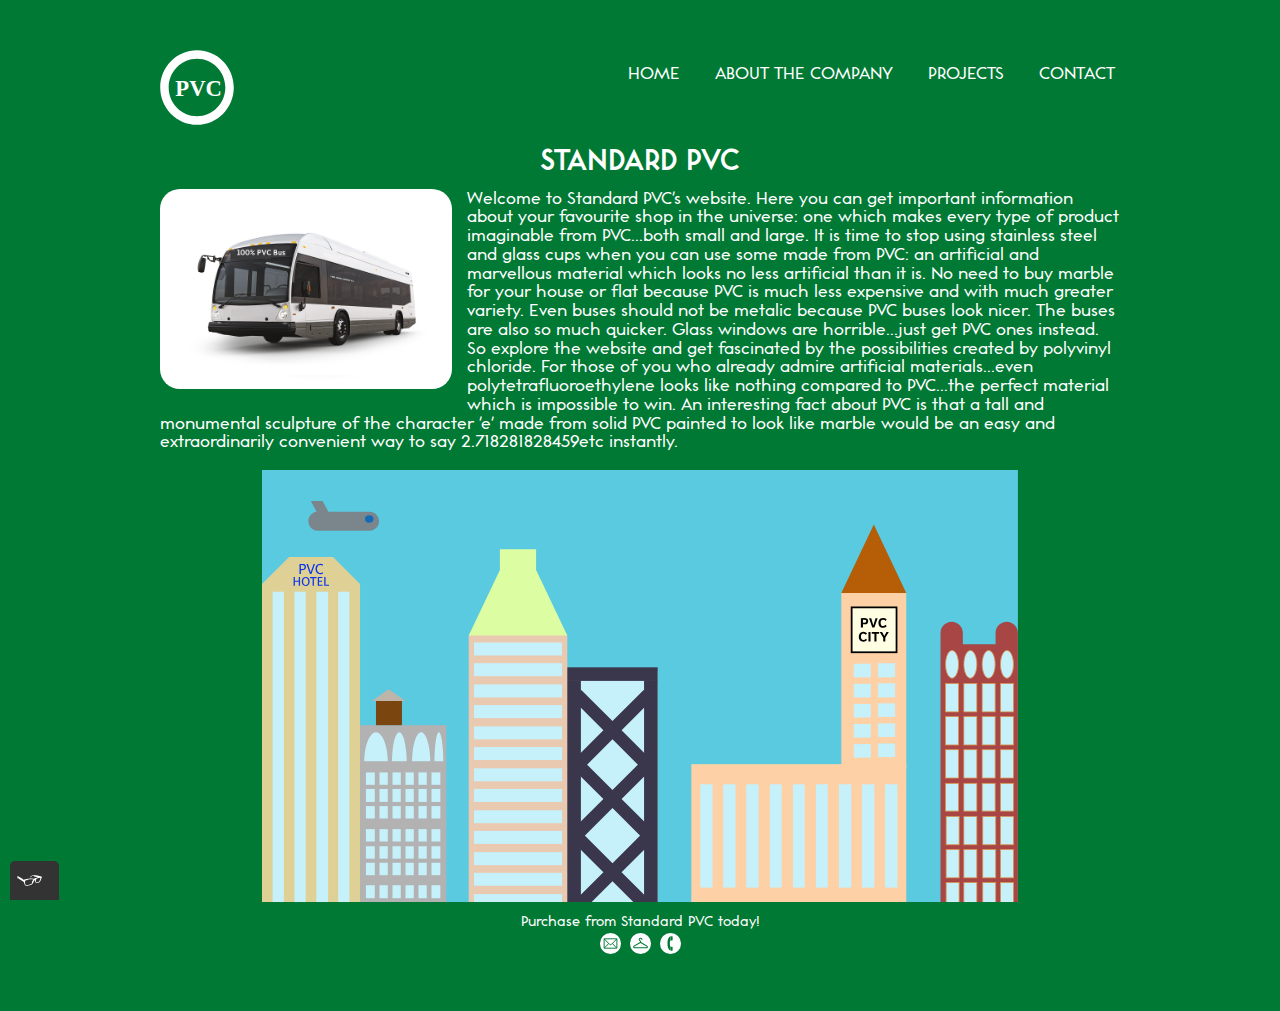
==== index.html @ 926f8b53 "Changed index page title" ====
<!DOCTYPE html>
<html lang='en-GB'>
    <head>
        <title>Standard PVC Main Page</title>
        <meta charset='UTF-8'>
        <meta name='viewport' content='width=device-width, initial-scale=1.0'>
        <link rel='shortcut icon' href='favicon.ico'>
        <link rel='stylesheet' href='css/NuNormalise.css'>
        <link href='https://fonts.googleapis.com/css2?family=Ubuntu' rel='stylesheet'> 
        <link rel='stylesheet' href='css/style.production.css'>
        <link rel='stylesheet' href='css/svgformat.css'>
    </head>
    <body>
        <!--Remember To Link Class Names To CSS In The Future-->
        <header class='pageheader'>
            <div class='headerpart1 pageheaderitem'>
                <!--Open Source SVG Placeholder Icon-->
                <a href='index.html'><img height='75' src='img/logofake.svg' alt='PVC Company Logo' class='pvclogo'></a>
            </div>
            <!--Key Site Links-->
            <nav class='headerpart2 pageheaderitem'>
                <ul class='horizontalheaderlist' role='menubar'>
                    <li role='presentation'>
                        <a class='plainlink' href='index.html' role='menuitem'>&nbsp;HOME&nbsp;</a>
                    </li>
                    <li role='presentation'>
                        <a class='plainlink' href='about.html' role='menuitem'>&nbsp;ABOUT THE COMPANY&nbsp;</a>
                    </li>
                    <li role='presentation'>
                        <a class='plainlink' href='work.html' role='menuitem'>&nbsp;PROJECTS&nbsp;</a>
                    </li>
                    <li role='presentation'>
                        <a class='plainlink' href='contact.html' role='menuitem'>&nbsp;CONTACT&nbsp;</a>
                    </li>
                </ul>
            </nav>
        </header>
        <main>
            <h1 class='bighead'>
                Standard PVC
            </h1>
            <!--Make Good Frame Later-->
            <div class='defaultimgframe'>
                <img height='200' class='lgimg' src='img/pvcbus.jpg' alt='Bus made from 100% real PVC'>
            </div>
            <!--Placeholder For Text In Index Page-->
            <p class='basictext'>
                Welcome to Standard PVC's website. Here you can get important information about your favourite
                shop in the universe: one which makes every type of product imaginable from PVC...both small and large.
                It is time to stop using stainless steel and glass cups when you can use some made from PVC: an artificial
                and marvellous material which looks no less artificial than it is. No need to buy marble for your house
                or flat because PVC is much less expensive and with much greater variety. Even buses should not be metalic
                because PVC buses look nicer. The buses are also so much quicker. Glass windows are horrible...just get PVC 
                ones instead. So explore the website and get fascinated by the possibilities created by polyvinyl chloride. For those of you who already admire
                artificial materials...even polytetrafluoroethylene looks like nothing compared to PVC...the perfect material
                which is impossible to win. An interesting fact about PVC is that a tall and monumental sculpture of the 
                character 'e' made from solid PVC painted to look like marble would be an easy and extraordinarily
                convenient way to say 2.718281828459etc instantly. <br> <br>
            </p>

            <?xml version="1.0" encoding="UTF-8" standalone="no"?>
            <!-- Created with Inkscape (http://www.inkscape.org/) -->

            <svg
                width="200mm"
                height="114.37497mm"
                viewBox="0 0 200 114.37497"
                version="1.1"
                id="svg1311"
                sodipodi:docname="drawing.svg"
                inkscape:version="1.2.2 (732a01da63, 2022-12-09)"
                xmlns:inkscape="http://www.inkscape.org/namespaces/inkscape"
                xmlns:sodipodi="http://sodipodi.sourceforge.net/DTD/sodipodi-0.dtd"
                xmlns="http://www.w3.org/2000/svg"
                xmlns:svg="http://www.w3.org/2000/svg">
            <sodipodi:namedview
                id="namedview1313"
                pagecolor="#ffffff"
                bordercolor="#000000"
                borderopacity="0.25"
                inkscape:showpageshadow="2"
                inkscape:pageopacity="0.0"
                inkscape:pagecheckerboard="0"
                inkscape:deskcolor="#d1d1d1"
                inkscape:document-units="mm"
                showgrid="false"
                showguides="true"
                inkscape:zoom="11.816274"
                inkscape:cx="93.684356"
                inkscape:cy="48.323186"
                inkscape:window-width="1920"
                inkscape:window-height="1009"
                inkscape:window-x="1912"
                inkscape:window-y="-8"
                inkscape:window-maximized="1"
                inkscape:current-layer="layer1" />
            <defs
                id="defs1308">
            <rect
                x="73.119499"
                y="331.74588"
                width="553.8125"
                height="347.99466"
                id="rect3569" />
            </defs>
            <g
                inkscape:label="Layer 1"
                inkscape:groupmode="layer"
                id="layer1"
                transform="translate(-46.340975,-154.30484)">
            <rect
                x="46.340977"
                y="153.80489"
                width="200"
                height="116.29995"
                fill="#5acae0"
                id="rect7"
                style="stroke-width:0.158866" />
            <g
                id="g1293"
                transform="matrix(0.15624999,0,0,0.15624999,46.340975,157.6048)">
            <rect
                x="517"
                y="319.4628"
                width="153"
                height="400.5372"
                fill="#c6f0fa"
                id="rect165"
                style="stroke-width:0.9896" />
            <rect
                x="512.76862"
                y="335"
                width="27.231405"
                height="385"
                fill="#3a364c"
                id="rect167"
                style="stroke-width:1.08811" />
            <rect
                x="647"
                y="335"
                width="23"
                height="385"
                fill="#3a364c"
                id="rect169" />
            <rect
                x="513.82642"
                y="313"
                width="156.17355"
                height="23"
                fill="#3a364c"
                id="rect171"
                style="stroke-width:0.989046" />
            <path
                d="m 525.256,366.666 15.41,-15.41 52.834,52.835 52.834,-52.835 15.41,15.41 -52.835,52.834 52.835,52.834 -15.41,15.41 -52.834,-52.835 -52.834,52.835 -15.41,-15.41 52.835,-52.834 z"
                fill="#3a364c"
                fill-rule="evenodd"
                id="path173" />
            <path
                d="m 525.305,483.409 15.311,-15.377 52.884,52.657 52.884,-52.657 15.311,15.377 L 608.877,536 661.695,588.591 646.384,603.968 593.5,551.31 540.616,603.968 525.305,588.591 578.123,536 Z"
                fill="#3a364c"
                fill-rule="evenodd"
                id="path175" />
            <path
                d="m 525.305,607.409 15.311,-15.377 52.884,52.657 52.884,-52.657 15.311,15.377 L 608.877,660 661.695,712.591 646.384,727.968 593.5,675.31 540.616,727.968 525.305,712.591 578.123,660 Z"
                fill="#3a364c"
                fill-rule="evenodd"
                id="path177" />
            </g>
            <path
                d="m 53.501163,177.2923 h 11.618406 l 7.160155,7.16016 v 85.65234 0 H 46.340975 v 0 -85.65234 z"
                fill="#dfd195"
                fill-rule="evenodd"
                id="path9"
                style="stroke-width:0.156249" />
            <rect
                x="49.153477"
                y="186.51109"
                width="2.96875"
                height="83.75"
                fill="#c6f0fa"
                id="rect11"
                style="stroke-width:0.156249" />
            <rect
                x="54.934727"
                y="186.51109"
                width="2.96875"
                height="83.75"
                fill="#c6f0fa"
                id="rect13"
                style="stroke-width:0.156249" />
            <rect
                x="60.715973"
                y="186.51109"
                width="3.125"
                height="83.75"
                fill="#c6f0fa"
                id="rect15"
                style="stroke-width:0.156249" />
            <rect
                x="66.497223"
                y="186.51109"
                width="2.96875"
                height="83.75"
                fill="#c6f0fa"
                id="rect17"
                style="stroke-width:0.156249" />
            <g
                aria-label="PVC"
                transform="matrix(0.17842862,0,0,0.17842862,55.966837,181.80576)"
                id="text19"
                style="font-size:21px;font-family:'Parisine Office';-inkscape-font-specification:'Parisine Office, Normal';fill:#0d37e9">
            <path
                d="m 11.256,-10.374 q 0,1.491 -0.546,2.436 -0.546,0.924 -1.407,1.47 -0.861,0.525 -1.932,0.735 -1.05,0.189 -2.079,0.189 H 3.738 V 0 H 1.659 v -14.826 h 3.612 q 0.462,0 1.092,0.042 0.63,0.021 1.302,0.168 0.672,0.126 1.302,0.42 0.651,0.273 1.155,0.777 0.504,0.483 0.819,1.239 0.315,0.735 0.315,1.806 z m -2.079,0.126 q 0,-0.945 -0.357,-1.512 -0.357,-0.567 -0.903,-0.861 -0.546,-0.315 -1.218,-0.399 -0.672,-0.105 -1.323,-0.105 H 3.738 v 5.838 h 1.554 q 0.777,0 1.47,-0.126 0.714,-0.147 1.239,-0.462 0.546,-0.336 0.861,-0.903 0.315,-0.588 0.315,-1.47 z"
                id="path3275" />
            <path
                d="m 19.341,0.042 h -2.163 l -5.25,-14.868 h 2.205 l 3.045,8.925 q 0.168,0.504 0.336,1.05 0.168,0.525 0.315,1.029 0.147,0.504 0.252,0.945 0.126,0.42 0.21,0.735 h 0.042 q 0.168,-0.546 0.462,-1.554 0.294,-1.029 0.672,-2.163 l 3.108,-8.967 h 2.058 z"
                id="path3277" />
            <path
                d="m 36.687012,-1.071 q -0.798,0.63 -1.953,1.029 -1.134,0.399 -2.31,0.399 -1.68,0 -2.982,-0.588 -1.302,-0.609 -2.205,-1.638 -0.903,-1.05 -1.365,-2.415 -0.462,-1.386 -0.462,-2.961 0,-1.47 0.42,-2.898 0.42,-1.428 1.281,-2.562 0.861,-1.134 2.163,-1.827 1.323,-0.693 3.129,-0.693 2.646,0 4.263,1.365 l -0.84,1.68 q -0.651,-0.546 -1.47,-0.882 -0.798,-0.336 -1.848,-0.336 -1.323,0 -2.268,0.546 -0.945,0.546 -1.554,1.428 -0.588,0.882 -0.861,1.974 -0.273,1.092 -0.273,2.163 0,1.239 0.357,2.31 0.378,1.05 1.05,1.827 0.672,0.777 1.596,1.239 0.945,0.441 2.1,0.441 1.008,0 1.848,-0.336 0.861,-0.357 1.47,-0.882 z"
                id="path3279" />
            </g>
            <g
                aria-label="HOTEL"
                id="text21"
                style="font-size:21.0627px;font-family:Brusseline;-inkscape-font-specification:'Brusseline, Normal';fill:#0d37e9;stroke-width:1.00299"
                transform="matrix(0.15624999,0,0,0.15624999,46.340975,157.6048)">
            <path
                d="m 53.499999,174.89198 v -14.63487 h 2.190603 v 6.17071 h 6.55124 v -6.17071 h 2.211172 v 14.63487 h -2.211172 v -6.71579 h -6.55124 v 6.71579 z"
                id="path6860" />
            <path
                d="m 67.33268,167.55912 q 0,-2.1906 0.771339,-3.88755 0.771339,-1.69695 2.303733,-2.68426 Q 71.95043,160 74.038188,160 q 2.098043,0 3.620152,0.99759 1.522109,0.98732 2.272879,2.67398 0.761055,1.67638 0.761055,3.82584 -0.02057,3.50702 -1.810076,5.57421 -1.789507,2.05691 -4.905717,2.05691 -2.087758,0 -3.599582,-0.96675 -1.511825,-0.96674 -2.27288,-2.66369 -0.761054,-1.69695 -0.771339,-3.93897 z m 2.303733,-0.0206 q 0,0.89475 0.154268,1.7278 0.154268,0.83305 0.493657,1.5941 0.349674,0.76106 0.843331,1.3267 0.503941,0.56565 1.234142,0.90504 0.740486,0.32911 1.635239,0.32911 0.894754,0 1.635239,-0.32911 0.740486,-0.33939 1.234143,-0.90504 0.503941,-0.56564 0.84333,-1.3267 0.349674,-0.76105 0.503942,-1.5941 0.164552,-0.84333 0.164552,-1.74837 0,-0.87418 -0.164552,-1.69695 -0.154268,-0.82276 -0.503942,-1.57353 -0.339389,-0.76105 -0.84333,-1.3267 -0.493657,-0.56565 -1.234143,-0.89475 -0.740485,-0.33939 -1.635239,-0.33939 -0.894753,0 -1.635239,0.33939 -0.740485,0.3291 -1.244427,0.89475 -0.493657,0.56565 -0.833046,1.3267 -0.339389,0.75077 -0.493657,1.58382 -0.154268,0.82276 -0.154268,1.70723 z"
                id="path6862" />
            <path
                d="m 81.29906,161.98491 v -1.7278 h 10.994153 v 1.7278 h -4.401775 v 12.90707 h -2.190603 v -12.90707 z"
                id="path6864" />
            <path
                d="m 94.432394,174.89198 v -14.63487 h 7.877946 v 1.70723 h -5.687342 v 4.42234 h 5.203972 v 1.67638 h -5.203972 v 5.10112 h 5.923882 v 1.7278 z"
                id="path6866" />
            <path
                d="m 105.42655,174.89198 v -14.63487 h 2.1906 v 12.90707 h 5.88275 v 1.7278 z"
                id="path6868" />
            </g>
            <rect
                x="72.278481"
                y="221.82359"
                width="22.8125"
                height="48.28125"
                fill="#b2b2b2"
                id="rect23"
                style="stroke-width:0.156249" />
            <path
                d="m 73.372224,231.82355 c 0,-4.48734 1.399063,-8.125 3.125001,-8.125 1.725939,0 3.124997,3.63766 3.124997,8.125 0,4.48735 -1.399058,8.125 -3.124997,8.125 -1.725938,0 -3.125001,-3.63765 -3.125001,-8.125 z"
                fill="#c6f0fa"
                fill-rule="evenodd"
                id="path25"
                style="stroke-width:0.156249" />
            <path
                d="m 80.715976,231.82355 c 0,-4.48734 0.874376,-8.125 1.953124,-8.125 1.078748,0 1.953124,3.63766 1.953124,8.125 0,4.48735 -0.874376,8.125 -1.953124,8.125 -1.078748,0 -1.953124,-3.63765 -1.953124,-8.125 z"
                fill="#c6f0fa"
                fill-rule="evenodd"
                id="path27"
                style="stroke-width:0.156249" />
            <path
                d="m 86.028474,231.82355 c 0,-4.48734 1.084376,-8.125 2.421874,-8.125 1.337504,0 2.421873,3.63766 2.421873,8.125 0,4.48735 -1.084369,8.125 -2.421873,8.125 -1.337498,0 -2.421874,-3.63765 -2.421874,-8.125 z"
                fill="#c6f0fa"
                fill-rule="evenodd"
                id="path29"
                style="stroke-width:0.156249" />
            <path
                d="m 91.965976,231.82355 c 0,-4.48734 0.524686,-8.125 1.171872,-8.125 0.647191,0 1.171878,3.63766 1.171878,8.125 0,4.48735 -0.524687,8.125 -1.171878,8.125 -0.647186,0 -1.171872,-3.63765 -1.171872,-8.125 z"
                fill="#c6f0fa"
                fill-rule="evenodd"
                id="path31"
                style="stroke-width:0.156249" />
            <rect
                x="72.747223"
                y="231.35484"
                width="21.875"
                height="15.3125"
                fill="#b2b2b2"
                id="rect33"
                style="stroke-width:0.156249" />
            <rect
                x="76.497223"
                y="215.41734"
                width="6.875"
                height="6.40625"
                fill="#7b450f"
                id="rect35"
                style="stroke-width:0.156249" />
            <path
                d="m 75.403474,215.4173 4.453126,-3.125 4.453122,3.125 z"
                fill="#beb5aa"
                fill-rule="evenodd"
                id="path37"
                style="stroke-width:0.156249" />
            <rect
                x="73.840973"
                y="234.32358"
                width="2.34375"
                height="3.28125"
                fill="#c6f0fa"
                id="rect39"
                style="stroke-width:0.156249" />
            <rect
                x="77.434723"
                y="234.32358"
                width="2.1875"
                height="3.28125"
                fill="#c6f0fa"
                id="rect41"
                style="stroke-width:0.156249" />
            <rect
                x="80.872223"
                y="234.32358"
                width="2.1875"
                height="3.28125"
                fill="#c6f0fa"
                id="rect43"
                style="stroke-width:0.156249" />
            <rect
                x="84.309723"
                y="234.32358"
                width="2.1875"
                height="3.28125"
                fill="#c6f0fa"
                id="rect45"
                style="stroke-width:0.156249" />
            <rect
                x="87.747223"
                y="234.32358"
                width="2.1875"
                height="3.28125"
                fill="#c6f0fa"
                id="rect47"
                style="stroke-width:0.156249" />
            <rect
                x="91.184723"
                y="234.32358"
                width="2.34375"
                height="3.28125"
                fill="#c6f0fa"
                id="rect49"
                style="stroke-width:0.156249" />
            <rect
                x="73.840973"
                y="238.69859"
                width="2.34375"
                height="3.4375"
                fill="#c6f0fa"
                id="rect51"
                style="stroke-width:0.156249" />
            <rect
                x="77.434723"
                y="238.69859"
                width="2.1875"
                height="3.4375"
                fill="#c6f0fa"
                id="rect53"
                style="stroke-width:0.156249" />
            <rect
                x="80.872223"
                y="238.69859"
                width="2.1875"
                height="3.4375"
                fill="#c6f0fa"
                id="rect55"
                style="stroke-width:0.156249" />
            <rect
                x="84.309723"
                y="238.69859"
                width="2.1875"
                height="3.4375"
                fill="#c6f0fa"
                id="rect57"
                style="stroke-width:0.156249" />
            <rect
                x="87.747223"
                y="238.69859"
                width="2.1875"
                height="3.4375"
                fill="#c6f0fa"
                id="rect59"
                style="stroke-width:0.156249" />
            <rect
                x="91.184723"
                y="238.69859"
                width="2.34375"
                height="3.4375"
                fill="#c6f0fa"
                id="rect61"
                style="stroke-width:0.156249" />
            <rect
                x="73.840973"
                y="243.22984"
                width="2.34375"
                height="3.28125"
                fill="#c6f0fa"
                id="rect63"
                style="stroke-width:0.156249" />
            <rect
                x="77.434723"
                y="243.22984"
                width="2.1875"
                height="3.28125"
                fill="#c6f0fa"
                id="rect65"
                style="stroke-width:0.156249" />
            <rect
                x="80.872223"
                y="243.22984"
                width="2.1875"
                height="3.28125"
                fill="#c6f0fa"
                id="rect67"
                style="stroke-width:0.156249" />
            <rect
                x="84.309723"
                y="243.22984"
                width="2.1875"
                height="3.28125"
                fill="#c6f0fa"
                id="rect69"
                style="stroke-width:0.156249" />
            <rect
                x="87.747223"
                y="243.22984"
                width="2.1875"
                height="3.28125"
                fill="#c6f0fa"
                id="rect71"
                style="stroke-width:0.156249" />
            <rect
                x="91.184723"
                y="243.22984"
                width="2.34375"
                height="3.28125"
                fill="#c6f0fa"
                id="rect73"
                style="stroke-width:0.156249" />
            <rect
                x="73.840973"
                y="249.32359"
                width="2.34375"
                height="3.28125"
                fill="#c6f0fa"
                id="rect75"
                style="stroke-width:0.156249" />
            <rect
                x="77.434723"
                y="249.32359"
                width="2.1875"
                height="3.28125"
                fill="#c6f0fa"
                id="rect77"
                style="stroke-width:0.156249" />
            <rect
                x="80.872223"
                y="249.32359"
                width="2.1875"
                height="3.28125"
                fill="#c6f0fa"
                id="rect79"
                style="stroke-width:0.156249" />
            <rect
                x="84.309723"
                y="249.32359"
                width="2.1875"
                height="3.28125"
                fill="#c6f0fa"
                id="rect81"
                style="stroke-width:0.156249" />
            <rect
                x="87.747223"
                y="249.32359"
                width="2.1875"
                height="3.28125"
                fill="#c6f0fa"
                id="rect83"
                style="stroke-width:0.156249" />
            <rect
                x="91.184723"
                y="249.32359"
                width="2.34375"
                height="3.28125"
                fill="#c6f0fa"
                id="rect85"
                style="stroke-width:0.156249" />
            <rect
                x="73.840973"
                y="253.85486"
                width="2.34375"
                height="3.28125"
                fill="#c6f0fa"
                id="rect87"
                style="stroke-width:0.156249" />
            <rect
                x="77.434723"
                y="253.85486"
                width="2.1875"
                height="3.28125"
                fill="#c6f0fa"
                id="rect89"
                style="stroke-width:0.156249" />
            <rect
                x="80.872223"
                y="253.85486"
                width="2.1875"
                height="3.28125"
                fill="#c6f0fa"
                id="rect91"
                style="stroke-width:0.156249" />
            <rect
                x="84.309723"
                y="253.85486"
                width="2.1875"
                height="3.28125"
                fill="#c6f0fa"
                id="rect93"
                style="stroke-width:0.156249" />
            <rect
                x="87.747223"
                y="253.85486"
                width="2.1875"
                height="3.28125"
                fill="#c6f0fa"
                id="rect95"
                style="stroke-width:0.156249" />
            <rect
                x="91.184723"
                y="253.85486"
                width="2.34375"
                height="3.28125"
                fill="#c6f0fa"
                id="rect97"
                style="stroke-width:0.156249" />
            <rect
                x="73.840973"
                y="258.22983"
                width="2.34375"
                height="3.28125"
                fill="#c6f0fa"
                id="rect99"
                style="stroke-width:0.156249" />
            <rect
                x="77.434723"
                y="258.22983"
                width="2.1875"
                height="3.28125"
                fill="#c6f0fa"
                id="rect101"
                style="stroke-width:0.156249" />
            <rect
                x="80.872223"
                y="258.22983"
                width="2.1875"
                height="3.28125"
                fill="#c6f0fa"
                id="rect103"
                style="stroke-width:0.156249" />
            <rect
                x="84.309723"
                y="258.22983"
                width="2.1875"
                height="3.28125"
                fill="#c6f0fa"
                id="rect105"
                style="stroke-width:0.156249" />
            <rect
                x="87.747223"
                y="258.22983"
                width="2.1875"
                height="3.28125"
                fill="#c6f0fa"
                id="rect107"
                style="stroke-width:0.156249" />
            <rect
                x="91.184723"
                y="258.22983"
                width="2.34375"
                height="3.28125"
                fill="#c6f0fa"
                id="rect109"
                style="stroke-width:0.156249" />
            <rect
                x="73.840973"
                y="264.16736"
                width="2.34375"
                height="3.4375"
                fill="#c6f0fa"
                id="rect111"
                style="stroke-width:0.156249" />
            <rect
                x="77.434723"
                y="264.16736"
                width="2.1875"
                height="3.4375"
                fill="#c6f0fa"
                id="rect113"
                style="stroke-width:0.156249" />
            <rect
                x="80.872223"
                y="264.16736"
                width="2.1875"
                height="3.4375"
                fill="#c6f0fa"
                id="rect115"
                style="stroke-width:0.156249" />
            <rect
                x="84.309723"
                y="264.16736"
                width="2.1875"
                height="3.4375"
                fill="#c6f0fa"
                id="rect117"
                style="stroke-width:0.156249" />
            <rect
                x="87.747223"
                y="264.16736"
                width="2.1875"
                height="3.4375"
                fill="#c6f0fa"
                id="rect119"
                style="stroke-width:0.156249" />
            <rect
                x="91.184723"
                y="264.16736"
                width="2.34375"
                height="3.4375"
                fill="#c6f0fa"
                id="rect121"
                style="stroke-width:0.156249" />
            <rect
                x="73.840973"
                y="268.69858"
                width="2.34375"
                height="3.28125"
                fill="#c6f0fa"
                id="rect123"
                style="stroke-width:0.156249" />
            <rect
                x="77.434723"
                y="268.69858"
                width="2.1875"
                height="3.28125"
                fill="#c6f0fa"
                id="rect125"
                style="stroke-width:0.156249" />
            <rect
                x="80.872223"
                y="268.69858"
                width="2.1875"
                height="3.28125"
                fill="#c6f0fa"
                id="rect127"
                style="stroke-width:0.156249" />
            <rect
                x="84.309723"
                y="268.69858"
                width="2.1875"
                height="3.28125"
                fill="#c6f0fa"
                id="rect129"
                style="stroke-width:0.156249" />
            <rect
                x="87.747223"
                y="268.69858"
                width="2.1875"
                height="3.28125"
                fill="#c6f0fa"
                id="rect131"
                style="stroke-width:0.156249" />
            <rect
                x="91.184723"
                y="268.69858"
                width="2.34375"
                height="3.28125"
                fill="#c6f0fa"
                id="rect133"
                style="stroke-width:0.156249" />
            <rect
                x="101.02848"
                y="197.91734"
                width="26.09375"
                height="72.1875"
                fill="#e9cab1"
                id="rect135"
                style="stroke-width:0.156249" />
            <path
                d="m 109.28379,175.26105 h 9.58312 v 5.42015 h -0.0336 l 8.2889,17.39235 h -26.09375 l 8.28891,-17.39235 h -0.0336 z"
                fill="#dcfda1"
                fill-rule="evenodd"
                id="path137"
                style="stroke-width:0.156249" />
            <rect
                x="102.43472"
                y="199.94859"
                width="23.28125"
                height="3.4375"
                fill="#c6f0fa"
                id="rect139"
                style="stroke-width:0.156249" />
            <rect
                x="102.43472"
                y="205.41734"
                width="23.28125"
                height="3.4375"
                fill="#c6f0fa"
                id="rect141"
                style="stroke-width:0.156249" />
            <rect
                x="102.43472"
                y="211.04234"
                width="23.28125"
                height="3.4375"
                fill="#c6f0fa"
                id="rect143"
                style="stroke-width:0.156249" />
            <rect
                x="102.43472"
                y="216.51109"
                width="23.28125"
                height="3.4375"
                fill="#c6f0fa"
                id="rect145"
                style="stroke-width:0.156249" />
            <rect
                x="102.43472"
                y="222.13609"
                width="23.28125"
                height="3.4375"
                fill="#c6f0fa"
                id="rect147"
                style="stroke-width:0.156249" />
            <rect
                x="102.43472"
                y="227.60484"
                width="23.28125"
                height="3.4375"
                fill="#c6f0fa"
                id="rect149"
                style="stroke-width:0.156249" />
            <rect
                x="102.43472"
                y="233.22984"
                width="23.28125"
                height="3.4375"
                fill="#c6f0fa"
                id="rect151"
                style="stroke-width:0.156249" />
            <rect
                x="102.43472"
                y="238.69859"
                width="23.28125"
                height="3.4375"
                fill="#c6f0fa"
                id="rect153"
                style="stroke-width:0.156249" />
            <rect
                x="102.43472"
                y="244.32359"
                width="23.28125"
                height="3.4375"
                fill="#c6f0fa"
                id="rect155"
                style="stroke-width:0.156249" />
            <rect
                x="102.43472"
                y="249.79233"
                width="23.28125"
                height="3.4375"
                fill="#c6f0fa"
                id="rect157"
                style="stroke-width:0.156249" />
            <rect
                x="102.43472"
                y="255.41733"
                width="23.28125"
                height="3.4375"
                fill="#c6f0fa"
                id="rect159"
                style="stroke-width:0.156249" />
            <rect
                x="102.43472"
                y="260.88611"
                width="23.28125"
                height="3.4375"
                fill="#c6f0fa"
                id="rect161"
                style="stroke-width:0.156249" />
            <rect
                x="102.43472"
                y="266.51111"
                width="23.28125"
                height="3.4375"
                fill="#c6f0fa"
                id="rect163"
                style="stroke-width:0.156249" />
            <rect
                x="159.93472"
                y="232.13608"
                width="56.875"
                height="37.968746"
                fill="#fdd1a5"
                id="rect179"
                style="stroke-width:0.156249" />
            <rect
                x="199.62222"
                y="186.82359"
                width="17.1875"
                height="46.469524"
                fill="#fdd1a5"
                id="rect181"
                style="stroke-width:0.158233" />
            <path
                d="m 199.62222,186.82355 8.59375,-18.12499 8.59375,18.12499 z"
                fill="#b55e07"
                fill-rule="evenodd"
                id="path183"
                style="stroke-width:0.156249" />
            <rect
                x="202.3566"
                y="190.65172"
                width="11.874984"
                height="11.875"
                stroke="#000000"
                stroke-width="0.46875"
                stroke-miterlimit="8"
                fill="#fffee2"
                id="rect185" />
            <g
                id="g1753"
                transform="matrix(0.15624999,0,0,0.15624999,46.340975,158.19104)">
            <g
                aria-label="PVC"
                id="text187"
                style="font-weight:bold;font-size:24px;font-family:ClearviewATT;-inkscape-font-specification:'ClearviewATT, Bold'">
            <path
                d="m 1014.1328,242 v -15.89063 q 2.9766,-0.30468 5.707,-0.30468 6.7383,0 6.7383,5.13281 0,2.51953 -1.3828,3.94922 -1.3711,1.42969 -4.3242,1.42969 h -3.2344 V 242 Z m 3.5039,-8.42578 h 2.4961 q 0.5742,0 0.9375,-0.0352 0.375,-0.0352 0.8086,-0.17578 0.4336,-0.14062 0.6797,-0.39844 0.2578,-0.26953 0.4219,-0.75 0.1757,-0.49218 0.1757,-1.18359 0,-1.34766 -0.7617,-1.88672 -0.75,-0.53906 -2.5312,-0.53906 -1.0664,0 -2.2266,0.0937 z"
                id="path3084" />
            <path
                d="m 1027.9492,225.99219 h 3.6914 l 3.5742,11.92968 h 0.094 l 3.5391,-11.92968 h 3.6445 L 1037.0195,242 h -3.5976 z"
                id="path3086" />
            <path
                d="m 1043.8516,233.89062 q 0,-2.44921 0.9023,-4.27734 0.9024,-1.83984 2.6719,-2.85937 1.7695,-1.03125 4.2187,-1.03125 1.8047,0 3.2813,0.64453 1.4765,0.64453 2.8476,2.02734 l -2.1445,2.22656 q -0.9023,-1.00781 -1.8164,-1.47656 -0.9141,-0.46875 -2.0156,-0.46875 -4.3008,0 -4.3008,5.23828 0,2.61328 1.043,4.03125 1.0547,1.41797 3.2343,1.41797 2.2032,0 4.1954,-1.99219 l 1.8984,2.32032 q -2.7188,2.57812 -6.1289,2.57812 -2.0156,0 -3.5391,-0.59766 -1.5117,-0.60937 -2.4609,-1.72265 -0.9492,-1.125 -1.418,-2.63672 -0.4687,-1.52344 -0.4687,-3.42188 z"
                id="path3088" />
            </g>
            <g
                aria-label="CITY"
                id="text189"
                style="font-weight:bold;font-size:24px;font-family:ClearviewATT;-inkscape-font-specification:'ClearviewATT, Bold'">
            <path
                d="m 1010.5937,257.39453 q 0,-2.44922 0.9024,-4.27734 0.9023,-1.83985 2.6719,-2.85938 1.7695,-1.03125 4.2187,-1.03125 1.8047,0 3.2813,0.64453 1.4765,0.64453 2.8476,2.02735 l -2.1445,2.22656 q -0.9024,-1.00781 -1.8164,-1.47656 -0.9141,-0.46875 -2.0156,-0.46875 -4.3008,0 -4.3008,5.23828 0,2.61328 1.0429,4.03125 1.0547,1.41797 3.2344,1.41797 2.2031,0 4.1953,-1.99219 l 1.8985,2.32031 q -2.7188,2.57813 -6.1289,2.57813 -2.0157,0 -3.5391,-0.59766 -1.5117,-0.60937 -2.4609,-1.72266 -0.9493,-1.125 -1.418,-2.63671 -0.4688,-1.52344 -0.4688,-3.42188 z"
                id="path3091" />
            <path
                d="m 1026.9531,265.50391 v -16.00782 h 3.5039 v 16.00782 z"
                id="path3093" />
            <path
                d="m 1032.543,252.47266 v -2.97657 h 12.5039 v 2.97657 h -4.5117 v 13.03125 h -3.5039 v -13.03125 z"
                id="path3095" />
            <path
                d="m 1045.9961,249.49609 h 4.0312 l 3.7266,6.64453 3.7852,-6.64453 h 3.8672 l -5.9297,9.71485 v 6.29297 h -3.5039 v -6.21094 z"
                id="path3097" />
            </g>
            </g>
            <rect
                x="162.27847"
                y="237.44859"
                width="3.28125"
                height="27.34375"
                fill="#c6f0fa"
                id="rect191"
                style="stroke-width:0.156249" />
            <rect
                x="168.37222"
                y="237.44859"
                width="3.28125"
                height="27.34375"
                fill="#c6f0fa"
                id="rect193"
                style="stroke-width:0.156249" />
            <rect
                x="174.46597"
                y="237.44859"
                width="3.28125"
                height="27.34375"
                fill="#c6f0fa"
                id="rect195"
                style="stroke-width:0.156249" />
            <rect
                x="180.71596"
                y="237.44859"
                width="3.125"
                height="27.34375"
                fill="#c6f0fa"
                id="rect197"
                style="stroke-width:0.156249" />
            <rect
                x="186.80972"
                y="237.44859"
                width="3.125"
                height="27.34375"
                fill="#c6f0fa"
                id="rect199"
                style="stroke-width:0.156249" />
            <rect
                x="192.90347"
                y="237.44859"
                width="3.125"
                height="27.34375"
                fill="#c6f0fa"
                id="rect201"
                style="stroke-width:0.156249" />
            <rect
                x="198.99724"
                y="237.44859"
                width="3.28125"
                height="27.34375"
                fill="#c6f0fa"
                id="rect203"
                style="stroke-width:0.156249" />
            <rect
                x="205.09096"
                y="237.44859"
                width="3.28125"
                height="27.34375"
                fill="#c6f0fa"
                id="rect205"
                style="stroke-width:0.156249" />
            <rect
                x="211.18472"
                y="237.44859"
                width="3.28125"
                height="27.34375"
                fill="#c6f0fa"
                id="rect207"
                style="stroke-width:0.156249" />
            <rect
                x="209.30972"
                y="205.41734"
                width="4.5312495"
                height="3.75"
                fill="#c6f0fa"
                id="rect209"
                style="stroke-width:0.156249" />
            <rect
                x="209.30972"
                y="210.72984"
                width="4.5312495"
                height="3.75"
                fill="#c6f0fa"
                id="rect211"
                style="stroke-width:0.156249" />
            <rect
                x="209.30972"
                y="216.04234"
                width="4.5312495"
                height="3.59375"
                fill="#c6f0fa"
                id="rect213"
                style="stroke-width:0.156249" />
            <rect
                x="209.30972"
                y="221.35486"
                width="4.5312495"
                height="3.59375"
                fill="#c6f0fa"
                id="rect215"
                style="stroke-width:0.156249" />
            <rect
                x="209.30972"
                y="226.66734"
                width="4.5312495"
                height="3.59375"
                fill="#c6f0fa"
                id="rect217"
                style="stroke-width:0.156249" />
            <rect
                x="202.90346"
                y="205.57359"
                width="4.5312495"
                height="3.59375"
                fill="#c6f0fa"
                id="rect219"
                style="stroke-width:0.156249" />
            <rect
                x="202.90346"
                y="210.88609"
                width="4.5312495"
                height="3.59375"
                fill="#c6f0fa"
                id="rect221"
                style="stroke-width:0.156249" />
            <rect
                x="202.90346"
                y="216.19859"
                width="4.5312495"
                height="3.59375"
                fill="#c6f0fa"
                id="rect223"
                style="stroke-width:0.156249" />
            <rect
                x="202.90346"
                y="221.51108"
                width="4.5312495"
                height="3.59375"
                fill="#c6f0fa"
                id="rect225"
                style="stroke-width:0.156249" />
            <rect
                x="202.90346"
                y="226.82359"
                width="4.5312495"
                height="3.59375"
                fill="#c6f0fa"
                id="rect227"
                style="stroke-width:0.156249" />
            <path
                d="m 228.82379,194.4798 c 1.62968,0 2.95156,1.32328 2.95156,2.95578 v 2.95578 h 8.66249 v -2.95578 c 0,-1.6325 1.32188,-2.95578 2.95157,-2.95578 1.62968,0 2.95157,1.32328 2.95157,2.95578 v 2.95578 69.71344 h -20.46876 v -69.71344 -2.95578 c 0,-1.6325 1.32187,-2.95578 2.95157,-2.95578 z"
                fill="#a84646"
                fill-rule="evenodd"
                id="path229"
                style="stroke-width:0.156249" />
            <path
                d="m 227.20035,205.7298 c 0,-2.02797 0.76875,-3.67187 1.71875,-3.67187 0.94999,0 1.71875,1.6439 1.71875,3.67187 0,2.02797 -0.76876,3.67187 -1.71875,3.67187 -0.95,0 -1.71875,-1.6439 -1.71875,-3.67187 z"
                stroke="#d99449"
                stroke-width="0.208333"
                stroke-miterlimit="8"
                fill="#c6f0fa"
                fill-rule="evenodd"
                id="path231" />
            <path
                d="m 232.0441,205.7298 c 0,-2.02797 0.76874,-3.67187 1.71875,-3.67187 0.95,0 1.71875,1.6439 1.71875,3.67187 0,2.02797 -0.76875,3.67187 -1.71875,3.67187 -0.95001,0 -1.71875,-1.6439 -1.71875,-3.67187 z"
                stroke="#d99449"
                stroke-width="0.208333"
                stroke-miterlimit="8"
                fill="#c6f0fa"
                fill-rule="evenodd"
                id="path233" />
            <path
                d="m 236.88785,205.7298 c 0,-2.02797 0.76875,-3.67187 1.71874,-3.67187 0.95001,0 1.71876,1.6439 1.71876,3.67187 0,2.02797 -0.76875,3.67187 -1.71876,3.67187 -0.94999,0 -1.71874,-1.6439 -1.71874,-3.67187 z"
                stroke="#d99449"
                stroke-width="0.208333"
                stroke-miterlimit="8"
                fill="#c6f0fa"
                fill-rule="evenodd"
                id="path235" />
            <path
                d="m 241.73159,205.7298 c 0,-2.02797 0.76876,-3.67187 1.71876,-3.67187 0.94999,0 1.71875,1.6439 1.71875,3.67187 0,2.02797 -0.76876,3.67187 -1.71875,3.67187 -0.95,0 -1.71876,-1.6439 -1.71876,-3.67187 z"
                stroke="#d99449"
                stroke-width="0.208333"
                stroke-miterlimit="8"
                fill="#c6f0fa"
                fill-rule="evenodd"
                id="path237" />
            <rect
                x="227.20035"
                y="210.80797"
                width="3.4375"
                height="7.5"
                stroke="#d99449"
                stroke-width="0.208333"
                stroke-miterlimit="8"
                fill="#c6f0fa"
                id="rect239" />
            <rect
                x="232.0441"
                y="210.80797"
                width="3.4375"
                height="7.5"
                stroke="#d99449"
                stroke-width="0.208333"
                stroke-miterlimit="8"
                fill="#c6f0fa"
                id="rect241" />
            <rect
                x="236.88783"
                y="210.80797"
                width="3.4375"
                height="7.5"
                stroke="#d99449"
                stroke-width="0.208333"
                stroke-miterlimit="8"
                fill="#c6f0fa"
                id="rect243" />
            <rect
                x="241.7316"
                y="210.80797"
                width="3.4375"
                height="7.5"
                stroke="#d99449"
                stroke-width="0.208333"
                stroke-miterlimit="8"
                fill="#c6f0fa"
                id="rect245" />
            <rect
                x="227.20035"
                y="219.55795"
                width="3.4375"
                height="7.5"
                stroke="#d99449"
                stroke-width="0.208333"
                stroke-miterlimit="8"
                fill="#c6f0fa"
                id="rect247" />
            <rect
                x="232.0441"
                y="219.55795"
                width="3.4375"
                height="7.5"
                stroke="#d99449"
                stroke-width="0.208333"
                stroke-miterlimit="8"
                fill="#c6f0fa"
                id="rect249" />
            <rect
                x="236.88783"
                y="219.55795"
                width="3.4375"
                height="7.5"
                stroke="#d99449"
                stroke-width="0.208333"
                stroke-miterlimit="8"
                fill="#c6f0fa"
                id="rect251" />
            <rect
                x="241.7316"
                y="219.55795"
                width="3.4375"
                height="7.5"
                stroke="#d99449"
                stroke-width="0.208333"
                stroke-miterlimit="8"
                fill="#c6f0fa"
                id="rect253" />
            <rect
                x="227.20035"
                y="228.30797"
                width="3.4375"
                height="7.5"
                stroke="#d99449"
                stroke-width="0.208333"
                stroke-miterlimit="8"
                fill="#c6f0fa"
                id="rect255" />
            <rect
                x="232.0441"
                y="228.30797"
                width="3.4375"
                height="7.5"
                stroke="#d99449"
                stroke-width="0.208333"
                stroke-miterlimit="8"
                fill="#c6f0fa"
                id="rect257" />
            <rect
                x="236.88783"
                y="228.30797"
                width="3.4375"
                height="7.5"
                stroke="#d99449"
                stroke-width="0.208333"
                stroke-miterlimit="8"
                fill="#c6f0fa"
                id="rect259" />
            <rect
                x="241.7316"
                y="228.30797"
                width="3.4375"
                height="7.5"
                stroke="#d99449"
                stroke-width="0.208333"
                stroke-miterlimit="8"
                fill="#c6f0fa"
                id="rect261" />
            <rect
                x="227.20035"
                y="237.21422"
                width="3.4375"
                height="7.34375"
                stroke="#d99449"
                stroke-width="0.208333"
                stroke-miterlimit="8"
                fill="#c6f0fa"
                id="rect263" />
            <rect
                x="232.0441"
                y="237.21422"
                width="3.4375"
                height="7.34375"
                stroke="#d99449"
                stroke-width="0.208333"
                stroke-miterlimit="8"
                fill="#c6f0fa"
                id="rect265" />
            <rect
                x="236.88783"
                y="237.21422"
                width="3.4375"
                height="7.34375"
                stroke="#d99449"
                stroke-width="0.208333"
                stroke-miterlimit="8"
                fill="#c6f0fa"
                id="rect267" />
            <rect
                x="241.7316"
                y="237.21422"
                width="3.4375"
                height="7.34375"
                stroke="#d99449"
                stroke-width="0.208333"
                stroke-miterlimit="8"
                fill="#c6f0fa"
                id="rect269" />
            <rect
                x="227.3566"
                y="245.96423"
                width="3.4375"
                height="7.5"
                stroke="#d99449"
                stroke-width="0.208333"
                stroke-miterlimit="8"
                fill="#c6f0fa"
                id="rect271" />
            <rect
                x="232.0441"
                y="245.96423"
                width="3.4375"
                height="7.5"
                stroke="#d99449"
                stroke-width="0.208333"
                stroke-miterlimit="8"
                fill="#c6f0fa"
                id="rect273" />
            <rect
                x="237.0441"
                y="245.96423"
                width="3.4375"
                height="7.5"
                stroke="#d99449"
                stroke-width="0.208333"
                stroke-miterlimit="8"
                fill="#c6f0fa"
                id="rect275" />
            <rect
                x="241.7316"
                y="245.96423"
                width="3.4375"
                height="7.5"
                stroke="#d99449"
                stroke-width="0.208333"
                stroke-miterlimit="8"
                fill="#c6f0fa"
                id="rect277" />
            <rect
                x="227.3566"
                y="254.71422"
                width="3.4375"
                height="7.5"
                stroke="#d99449"
                stroke-width="0.208333"
                stroke-miterlimit="8"
                fill="#c6f0fa"
                id="rect279" />
            <rect
                x="232.0441"
                y="254.71422"
                width="3.4375"
                height="7.5"
                stroke="#d99449"
                stroke-width="0.208333"
                stroke-miterlimit="8"
                fill="#c6f0fa"
                id="rect281" />
            <rect
                x="237.0441"
                y="254.71422"
                width="3.4375"
                height="7.5"
                stroke="#d99449"
                stroke-width="0.208333"
                stroke-miterlimit="8"
                fill="#c6f0fa"
                id="rect283" />
            <rect
                x="241.7316"
                y="254.71422"
                width="3.4375"
                height="7.5"
                stroke="#d99449"
                stroke-width="0.208333"
                stroke-miterlimit="8"
                fill="#c6f0fa"
                id="rect285" />
            <rect
                x="227.3566"
                y="263.46423"
                width="3.4375"
                height="7.5"
                stroke="#d99449"
                stroke-width="0.208333"
                stroke-miterlimit="8"
                fill="#c6f0fa"
                id="rect287" />
            <rect
                x="232.0441"
                y="263.46423"
                width="3.4375"
                height="7.5"
                stroke="#d99449"
                stroke-width="0.208333"
                stroke-miterlimit="8"
                fill="#c6f0fa"
                id="rect289" />
            <rect
                x="237.0441"
                y="263.46423"
                width="3.4375"
                height="7.5"
                stroke="#d99449"
                stroke-width="0.208333"
                stroke-miterlimit="8"
                fill="#c6f0fa"
                id="rect291" />
            <rect
                x="241.7316"
                y="263.46423"
                width="3.4375"
                height="7.5"
                stroke="#d99449"
                stroke-width="0.208333"
                stroke-miterlimit="8"
                fill="#c6f0fa"
                id="rect293" />
            <g
                id="g5144"
                transform="matrix(0.12464516,0,0,0.12464516,58.612135,155.39012)">
            <g
                id="g12590">
            <path
                id="rect1847"
                class="plane"
                style="fill:#7b868c;fill-opacity:1;stroke-width:0.269597;stroke-opacity:0"
                d="M 5.2356542 57.320385 L 17.573804 80.160058 C 7.6495457 81.353282 -0.00059679831 89.741942 -0.00059679831 99.998111 C -0.00059679831 111.0781 8.9191567 120.002 19.999146 120.002 L 130.00187 120.002 C 141.08186 120.002 150.00162 111.0781 150.00162 99.998111 C 150.00162 88.918122 141.08186 79.998369 130.00187 79.998369 L 42.486418 79.998369 L 30.235332 57.320385 L 5.2356542 57.320385 z " />
            <ellipse
                style="fill:#156ab7;fill-opacity:1;stroke-width:0.264583;stroke-opacity:0"
                id="path3627"
                class="plane"
                cx="129.15379"
                cy="95.118813"
                rx="9"
                ry="8" />
            </g>
            </g>
            </g>
            </svg>

            <!-- b1701 a1900 b1907 b1801 a1836 b1973 -->

        </main>
        <footer>
            <!--I do not use social media so I added SVGs for fake shop websites.-->
            <p class='footerlabel'>
                Purchase from Standard PVC today!
            </p>
            <div class='siteicons'>
                <a href='mailto:info@p.vc?subject=Enquiry'><img height='25' class='clogo' src='img/envelope.svg' alt='TrueSend.gold logo'></a>
                <a href='https://duck.co' target='_blank'><img height='25' class='clogo' src='img/hook.svg' alt='NuShop.it logo'></a>
                <a href='tel:+27182818284590'><img height='25' class='clogo' src='img/phone.svg' alt='PhoneFingers.co logo'></a>
            </div>
        </footer>
        <script src="js/tota11y.min.js"></script>
    </body>
</html>
---- css/NuNormalise.css ----
/*! normalize.css v8.0.1 | MIT License | github.com/necolas/normalize.css */

/* Document
   ========================================================================== */

/**
 * 1. Correct the line height in all browsers.
 * 2. Prevent adjustments of font size after orientation changes in iOS.
 */

html {
  line-height: 1.15; /* 1 */
  -webkit-text-size-adjust: 100%; /* 2 */
}

/* Sections
   ========================================================================== */

/**
 * Remove the margin in all browsers.
 */

body {
  margin: 0;
}

/**
 * Render the `main` element consistently in IE.
 */

main {
  display: block;
}

/**
 * Correct the font size and margin on `h1` elements within `section` and
 * `article` contexts in Chrome, Firefox, and Safari.
 */

h1 {
  font-size: 2em;
  margin: 0.67em 0;
}

/* Grouping content
   ========================================================================== */

/**
 * 1. Add the correct box sizing in Firefox.
 * 2. Show the overflow in Edge and IE.
 */

hr {
  box-sizing: content-box; /* 1 */
  height: 0; /* 1 */
  overflow: visible; /* 2 */
}

/**
 * 1. Correct the inheritance and scaling of font size in all browsers.
 * 2. Correct the odd `em` font sizing in all browsers.
 */

pre {
  font-family: monospace, monospace; /* 1 */
  font-size: 1em; /* 2 */
}

/* Text-level semantics
   ========================================================================== */

/**
 * Remove the gray background on active links in IE 10.
 */

a {
  background-color: transparent;
}

/**
 * 1. Remove the bottom border in Chrome 57-
 * 2. Add the correct text decoration in Chrome, Edge, IE, Opera, and Safari.
 */

abbr[title] {
  border-bottom: none; /* 1 */
  text-decoration: underline; /* 2 */
  text-decoration: underline dotted; /* 2 */
}

/**
 * Add the correct font weight in Chrome, Edge, and Safari.
 */

b,
strong {
  font-weight: bolder;
}

/**
 * 1. Correct the inheritance and scaling of font size in all browsers.
 * 2. Correct the odd `em` font sizing in all browsers.
 */

code,
kbd,
samp {
  font-family: monospace, monospace; /* 1 */
  font-size: 1em; /* 2 */
}

/**
 * Add the correct font size in all browsers.
 */

small {
  font-size: 80%;
}

/**
 * Prevent `sub` and `sup` elements from affecting the line height in
 * all browsers.
 */

sub,
sup {
  font-size: 75%;
  line-height: 0;
  position: relative;
  vertical-align: baseline;
}

sub {
  bottom: -0.25em;
}

sup {
  top: -0.5em;
}

/* Embedded content
   ========================================================================== */

/**
 * Remove the border on images inside links in IE 10.
 */

img {
  border-style: none;
}

/* Forms
   ========================================================================== */

/**
 * 1. Change the font styles in all browsers.
 * 2. Remove the margin in Firefox and Safari.
 */

button,
input,
optgroup,
select,
textarea {
  font-family: inherit; /* 1 */
  font-size: 100%; /* 1 */
  line-height: 1.15; /* 1 */
  margin: 0; /* 2 */
}

/**
 * Show the overflow in IE.
 * 1. Show the overflow in Edge.
 */

button,
input { /* 1 */
  overflow: visible;
}

/**
 * Remove the inheritance of text transform in Edge, Firefox, and IE.
 * 1. Remove the inheritance of text transform in Firefox.
 */

button,
select { /* 1 */
  text-transform: none;
}

/**
 * Correct the inability to style clickable types in iOS and Safari.
 */

button,
[type="button"],
[type="reset"],
[type="submit"] {
  -webkit-appearance: button;
}

/**
 * Remove the inner border and padding in Firefox.
 */

button::-moz-focus-inner,
[type="button"]::-moz-focus-inner,
[type="reset"]::-moz-focus-inner,
[type="submit"]::-moz-focus-inner {
  border-style: none;
  padding: 0;
}

/**
 * Restore the focus styles unset by the previous rule.
 */

button:-moz-focusring,
[type="button"]:-moz-focusring,
[type="reset"]:-moz-focusring,
[type="submit"]:-moz-focusring {
  outline: 1px dotted ButtonText;
}

/**
 * Correct the padding in Firefox.
 */

fieldset {
  padding: 0.35em 0.75em 0.625em;
}

/**
 * 1. Correct the text wrapping in Edge and IE.
 * 2. Correct the color inheritance from `fieldset` elements in IE.
 * 3. Remove the padding so developers are not caught out when they zero out
 *    `fieldset` elements in all browsers.
 */

legend {
  box-sizing: border-box; /* 1 */
  color: inherit; /* 2 */
  display: table; /* 1 */
  max-width: 100%; /* 1 */
  padding: 0; /* 3 */
  white-space: normal; /* 1 */
}

/**
 * Add the correct vertical alignment in Chrome, Firefox, and Opera.
 */

progress {
  vertical-align: baseline;
}

/**
 * Remove the default vertical scrollbar in IE 10+.
 */

textarea {
  overflow: auto;
}

/**
 * 1. Add the correct box sizing in IE 10.
 * 2. Remove the padding in IE 10.
 */

[type="checkbox"],
[type="radio"] {
  box-sizing: border-box; /* 1 */
  padding: 0; /* 2 */
}

/**
 * Correct the cursor style of increment and decrement buttons in Chrome.
 */

[type="number"]::-webkit-inner-spin-button,
[type="number"]::-webkit-outer-spin-button {
  height: auto;
}

/**
 * 1. Correct the odd appearance in Chrome and Safari.
 * 2. Correct the outline style in Safari.
 */

[type="search"] {
  -webkit-appearance: textfield; /* 1 */
  outline-offset: -2px; /* 2 */
}

/**
 * Remove the inner padding in Chrome and Safari on macOS.
 */

[type="search"]::-webkit-search-decoration {
  -webkit-appearance: none;
}

/**
 * 1. Correct the inability to style clickable types in iOS and Safari.
 * 2. Change font properties to `inherit` in Safari.
 */

::-webkit-file-upload-button {
  -webkit-appearance: button; /* 1 */
  font: inherit; /* 2 */
}

/* Interactive
   ========================================================================== */

/*
 * Add the correct display in Edge, IE 10+, and Firefox.
 */

details {
  display: block;
}

/*
 * Add the correct display in all browsers.
 */

summary {
  display: list-item;
}

/* Misc
   ========================================================================== */

/**
 * Add the correct display in IE 10+.
 */

template {
  display: none;
}

/**
 * Add the correct display in IE 10.
 */

[hidden] {
  display: none;
}
---- css/style.production.css ----
/****FONTS****/
/**Also Added (Less Nice) Google Font In Other CSS For Other Language Support**/
@font-face {
    font-family: MF;
    font-weight: normal;
    src: url('../fonts/MFR.ttf') format('truetype');
}

@font-face {
    font-family: MF;
    font-weight: bold;
    src: url('../fonts/MFB.ttf') format('truetype');
}

/*****VARIABLES*****/

/*****DEFAULT ELEMENT STYLES*****/

/***UNIVERSAL***/
* {
    -webkit-box-sizing: border-box;
            box-sizing: border-box;
}

p {
    -webkit-margin-before: auto;
            margin-block-start: auto;
    -webkit-margin-after: auto;
            margin-block-end: auto;
}

/***MAIN SECTIONS***/

body {
    font-family: MF, 'Ubuntu', sans-serif;
    word-wrap: break-word;
    color: white;
    background-color: #007934;
    font-size: 15px;
    max-width: 75vw;
    margin: 50px auto;
    line-height: 125%;
}

header {

}

main {

}

footer {
    margin-top: 10px;
    clear: both;
    display: -webkit-box;
    display: -ms-flexbox;
    display: flex;
    -webkit-box-orient: vertical;
    -webkit-box-direction: normal;
        -ms-flex-direction: column;
            flex-direction: column;
    text-align: center;
}

/***TABLES***/

td {
    border: 1px solid;
    border-color: white;
    border-radius: 4px;
    text-align: center;
    padding-left: 5px;
    padding-right: 5px;
}

th {
    border: 2px solid;
    border-color: white;
    border-radius: 4px;
    text-align: center;
    padding-left: 5px;
    padding-right: 5px;
}

/*****CUSTOM CLASSES*****/

/***ALIGNMENT***/

.contactsection {

}

.defaultimgframe {
    float: left;
    margin-right: 15px;
    margin-bottom: 10px;
}

.descriptioncontainer1 {

}

.descriptioncontainer2 {

}

.forcecentrealign {
    text-align: center !important;
}

.formsection {

}

.headerpart1 {

}

.headerpart2 {

}

.pageheader {
    display: -webkit-box;
    display: -ms-flexbox;
    display: flex;
    width: 100%;
    padding: 0;
}

.pageheaderitem {
    -webkit-box-flex: 0;
        -ms-flex: 0 1 75px;
            flex: 0 1 75px;
}

.pageheaderitem:last-child {
    -webkit-box-flex: 1;
        -ms-flex-positive: 1;
            flex-grow: 1;
    text-align: right;
}

.siteicons {

}

/**Grid FB Support**/

.standardgriditem {
    display: inline-block;
    width: 33%;
}

/**End Grid FB Support**/

@supports (display: grid) {
    .standardgrid {
        display: -ms-grid;
        display: grid;
        -ms-grid-columns: 1fr 10px 1fr 10px 1fr;
        grid-template-columns: 1fr 1fr 1fr;
        grid-gap: 10px;
    }

    .standardgriditem {
        border: solid white;
        border-width: 2.5px;
        padding: 5px;
        padding-left: 10px;
        width: auto;
        min-height: auto;
    }

    .standardgriditem:last-child {
        -ms-grid-column: 1;
        -ms-grid-column-span: 3;
        grid-column: 1 / 4;
        -ms-grid-row: 3;
        -ms-grid-row-span: 1;
        grid-row: 3 / 4;
    }
}

.tablecontainer {
    clear: both;
}

/***IMAGES***/

.clogo, .pvclogo {
    -webkit-transition: ease-in-out all 0.5s;
    -o-transition: ease-in-out all 0.5s;
    transition: ease-in-out all 0.5s;
    -webkit-transition-delay: 0.1s;
         -o-transition-delay: 0.1s;
            transition-delay: 0.1s;
}

/**.clogo:hover {
    opacity: 1;
    height: 27.5px;
    transform: rotate(360deg);
}**/

.clogo:hover, .pvclogo:hover {
    scale: 1.1;
    /*Shake Item Clockwise And Counter Clockwise Infinitely On Hover*/
    -webkit-animation: 0.4s shake infinite linear;
            animation: 0.4s shake infinite linear;
}

@-webkit-keyframes shake {
    0% {
        -webkit-transform: rotate(4deg);
                transform: rotate(4deg);
    }
    50% {
        -webkit-transform: rotate(-8deg);
                transform: rotate(-8deg);
    }
    100% {
        -webkit-transform: rotate(4deg);
                transform: rotate(4deg);
    }
}

@keyframes shake {
    0% {
        -webkit-transform: rotate(4deg);
                transform: rotate(4deg);
    }
    50% {
        -webkit-transform: rotate(-8deg);
                transform: rotate(-8deg);
    }
    100% {
        -webkit-transform: rotate(4deg);
                transform: rotate(4deg);
    }
}

.lgimg {
    border-radius: 20px;
}

/***INTERACTIVE ELEMENTS (CLICKABLE)***/

.genericbutton {
    font-family: MF, 'Ubuntu', sans-serif;
    height: 30px;
    width: 150px;
    font-size: 17.5px;
    background-color: white;
    color: #007934;
    border-color: transparent;
    border-radius: 15px;
    margin-top: 5px;
    margin-bottom: 5px;
    -webkit-transition: ease-in-out all 0.15s;
    -o-transition: ease-in-out all 0.15s;
    transition: ease-in-out all 0.15s;
}

.genericbutton2 {
    font-family: MF, 'Ubuntu', sans-serif;
    height: 30px;
    width: 150px;
    font-size: 17.5px;
    background-color: white;
    color: #007934;
    border-color: transparent;
    border-radius: 15px;
    margin-top: 5px;
    margin-bottom: 5px;
    -webkit-transition: ease-in-out all 0.15s;
    -o-transition: ease-in-out all 0.15s;
    transition: ease-in-out all 0.15s;
}

.centrebutton {
    text-align: center;
}

.genericbutton:hover {
    cursor: pointer;
    /*Make Button + Text Bigger*/
    font-size: 18.5px;
    border-radius: 16px;
    height: 32px;
    width: 155px;
}

.genericbutton:focus {
    cursor: pointer;
    /*Make Button + Text Bigger*/
    font-size: 18.5px;
    border-radius: 16px;
    height: 32px;
    width: 155px;
}

.plainlink {
    color: white;
    font-size: 17.5px;
    text-decoration: none;
    line-height: 75%;
    -webkit-transition: ease-in-out all 0.1s;
    -o-transition: ease-in-out all 0.1s;
    transition: ease-in-out all 0.1s;
}

.plainlink:visited {
    /*Think About Attractive Visited Effect*/
    color: white;
}

.plainlink:hover {
    cursor: pointer;
    /*Make Text Bigger + Highlight*/
    font-size: 19px;
    line-height: 77.5%;
    background-color: white;
    color: #007934;
}

.plainlink:focus {
    cursor: pointer;
    /*Make Text Bigger + Highlight*/
    font-size: 19px;
    line-height: 77.5%;
    background-color: white;
    color: #007934;
}

.plainlink:active {
    /*Thicken Text*/
    font-weight: bold;
}

/***INTERACTIVE ELEMENTS (TYPING)***/

.genericinput {
    font-family: MF, 'Ubuntu', sans-serif;
    font-size: inherit;
    height: 30px;
    width: 250px;
    border-radius: 15px;
    border-style: none;
    padding-left: 15px;
    padding-right: 15px;
    text-align: inherit;
}

.generictextarea {
    font-family: MF, 'Ubuntu', sans-serif;
    font-size: inherit;
    width: 350px;
    height: 125px;
    border-style: none;
    border-radius: 10px;
    padding-left: 10px;
    padding-right: 10px;
    resize: none;
}

/***LISTS***/

.horizontalheaderlist {
    list-style-type: none;
}

.horizontalheaderlist li {
    display: inline-block;
    margin-left: 20px;
}

/***TEXT (HEAD)***/

.bighead {
    font-size: 30px;
    text-transform: uppercase;
    text-align: center;
}

.smallhead {
    -webkit-margin-before: 5px;
            margin-block-start: 5px;
    -webkit-margin-after: 10px;
            margin-block-end: 10px;
    font-size: 22.5px;
    /*line-height: 25%;*/
}

/***TEXT (SIMPLE)***/

.basictext {
    font-size: 17.5px;
}

.basicformlabel {
    font-size: 17.5px;
    line-height: 150%;
}

.footerlabel {
    font-size: inherit;
}

/*****RESPONSIVE TEST*****/

@media all and (max-width: 500px) {
    .standardgrid {
        -ms-grid-columns: 1fr;
        grid-template-columns: 1fr;
    }
    .standardgriditem:last-child {
        grid-column: auto / auto;
        grid-row: auto / auto;
    }
}
@media all and (min-width: 500px) and (max-width: 800px){
    .standardgrid {
        -ms-grid-columns: 1fr 10px 1fr;
        grid-template-columns: 1fr 1fr;
    }
    .standardgriditem:last-child {
        -ms-grid-column: 1;
        -ms-grid-column-span: 2;
        grid-column: 1 / 3;
        -ms-grid-row: 4;
        grid-row: 4 / 4;
    }
}
@media all and (max-width: 800px) {
    /*Resize for Grid, Hs, Imgs, Links and Btns*/
    .standardgrid {
        grid-gap: 10px;
    }
    .bighead {
        font-size: 25px;
    }
    .smallhead {
        font-size: 21px;
    }
    .lgimg {
        height: 150px;
        border-radius: 15px;
    }
    .basictext {
        font-size: 16px;
    }
    .plainlink {
        font-size: 16px;
    }
    .genericbutton {
        font-size: 16px;
    }
    .plainlink:hover {
        font-size: 17px;
    }
    .plainlink:focus {
        font-size: 17px;
    }
    .genericbutton:hover {
        font-size: 16.5px;
    }
    .genericbutton:focus {
        font-size: 16.5px;
    }
}
---- css/svgformat.css ----
svg {
    display: block;
    margin: auto;
    max-width: 75vw;
}

.plane {
    animation: 5s planemove infinite linear;
}

#rect7 {
    animation: 10s skydarken alternate infinite linear;
}

@keyframes planemove {
  from {
    transform: translate(-500px, -40px);
  }
  to {
    transform: translate(1600px, -40px);
  }
}

@keyframes skydarken {
    0% {
        fill: #3fcbf3;
    }
    100% {
        fill: #0f3da2;
    }
}
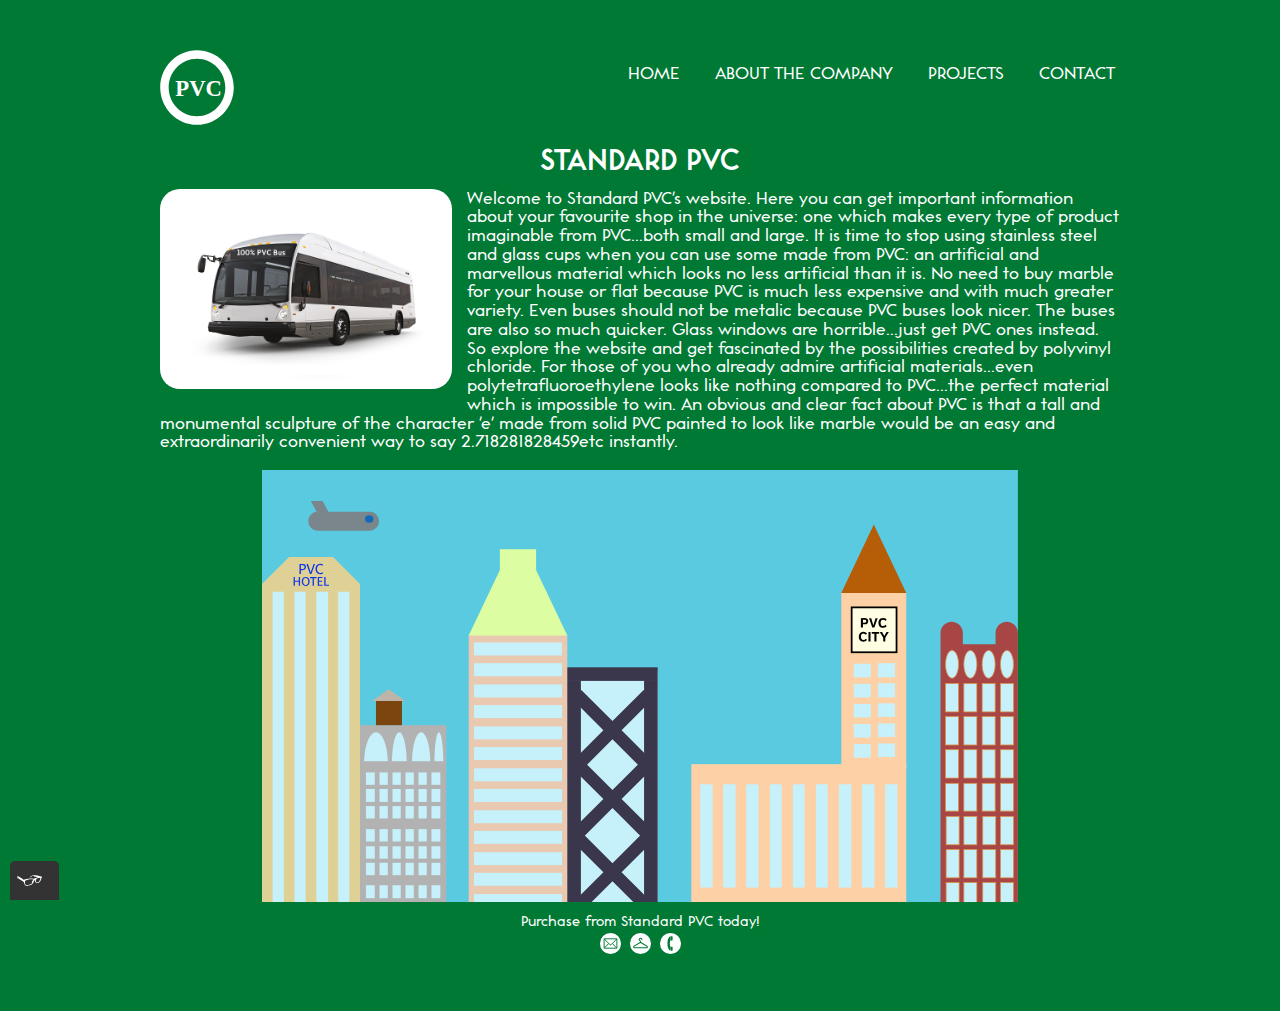
==== commit b56509d2: "Modified index paragraph" ====
--- a/index.html
+++ b/index.html
@@ -1,7 +1,7 @@
 <!DOCTYPE html>
 <html lang='en-GB'>
     <head>
-        <title>Standard PVC Main Page</title>
+        <title>Standard PVC</title>
         <meta charset='UTF-8'>
         <meta name='viewport' content='width=device-width, initial-scale=1.0'>
         <link rel='shortcut icon' href='favicon.ico'>
@@ -53,13 +53,11 @@
                 because PVC buses look nicer. The buses are also so much quicker. Glass windows are horrible...just get PVC 
                 ones instead. So explore the website and get fascinated by the possibilities created by polyvinyl chloride. For those of you who already admire
                 artificial materials...even polytetrafluoroethylene looks like nothing compared to PVC...the perfect material
-                which is impossible to win. An interesting fact about PVC is that a tall and monumental sculpture of the 
+                which is impossible to win. An obvious and clear fact about PVC is that a tall and monumental sculpture of the 
                 character 'e' made from solid PVC painted to look like marble would be an easy and extraordinarily
                 convenient way to say 2.718281828459etc instantly. <br> <br>
             </p>
 
-            <?xml version="1.0" encoding="UTF-8" standalone="no"?>
-            <!-- Created with Inkscape (http://www.inkscape.org/) -->
 
             <svg
                 width="200mm"
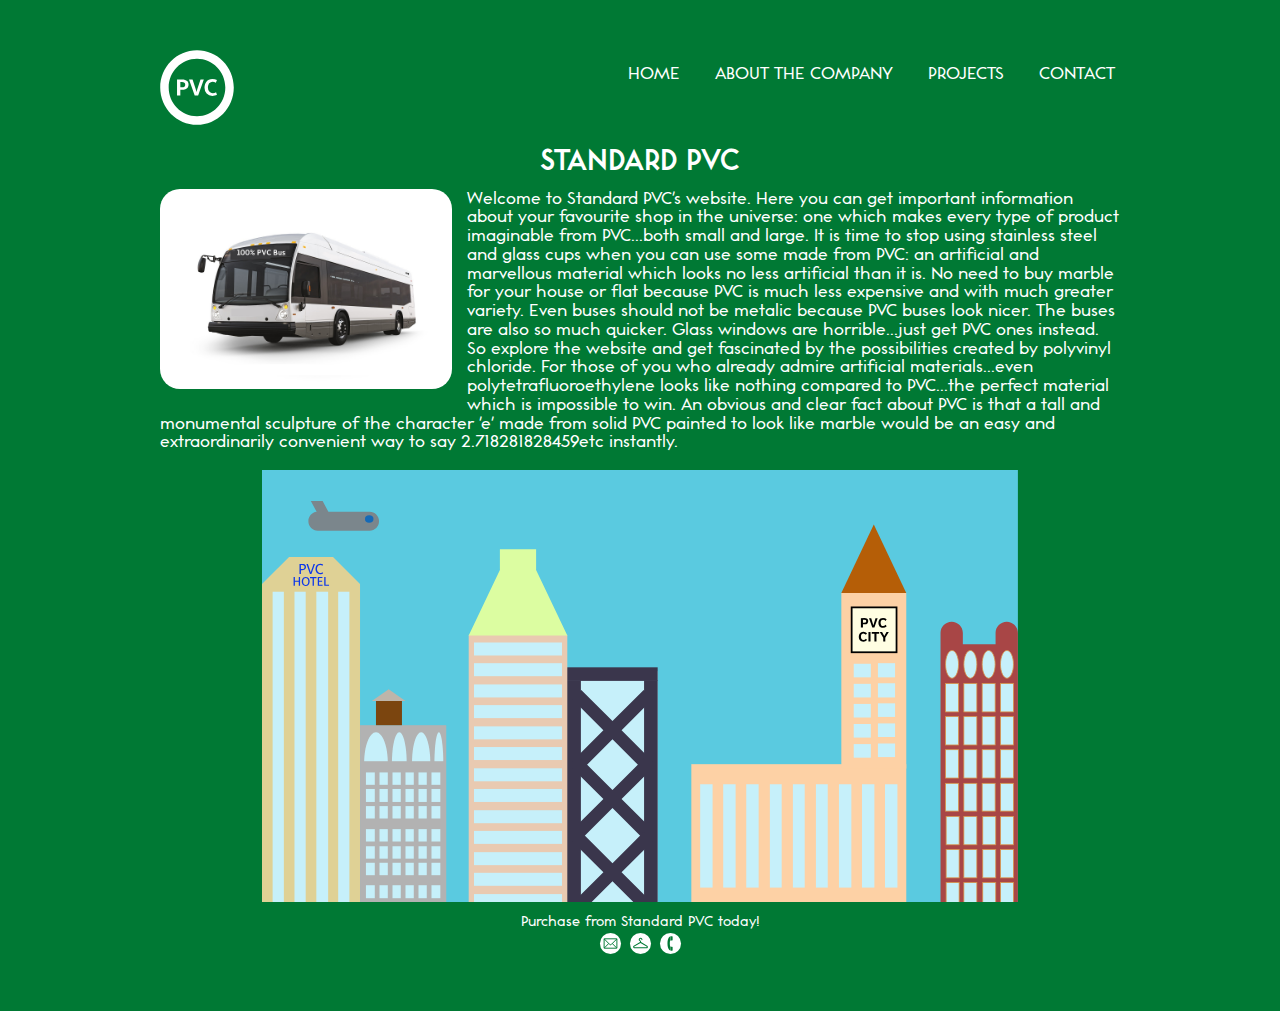
==== commit ec1625de: "Converted tota11y to comment" ====
--- a/index.html
+++ b/index.html
@@ -1368,6 +1368,6 @@
                 <a href='tel:+27182818284590'><img height='25' class='clogo' src='img/phone.svg' alt='PhoneFingers.co logo'></a>
             </div>
         </footer>
-        <script src="js/tota11y.min.js"></script>
+        <!--<script src="js/tota11y.min.js"></script>-->
     </body>
 </html>
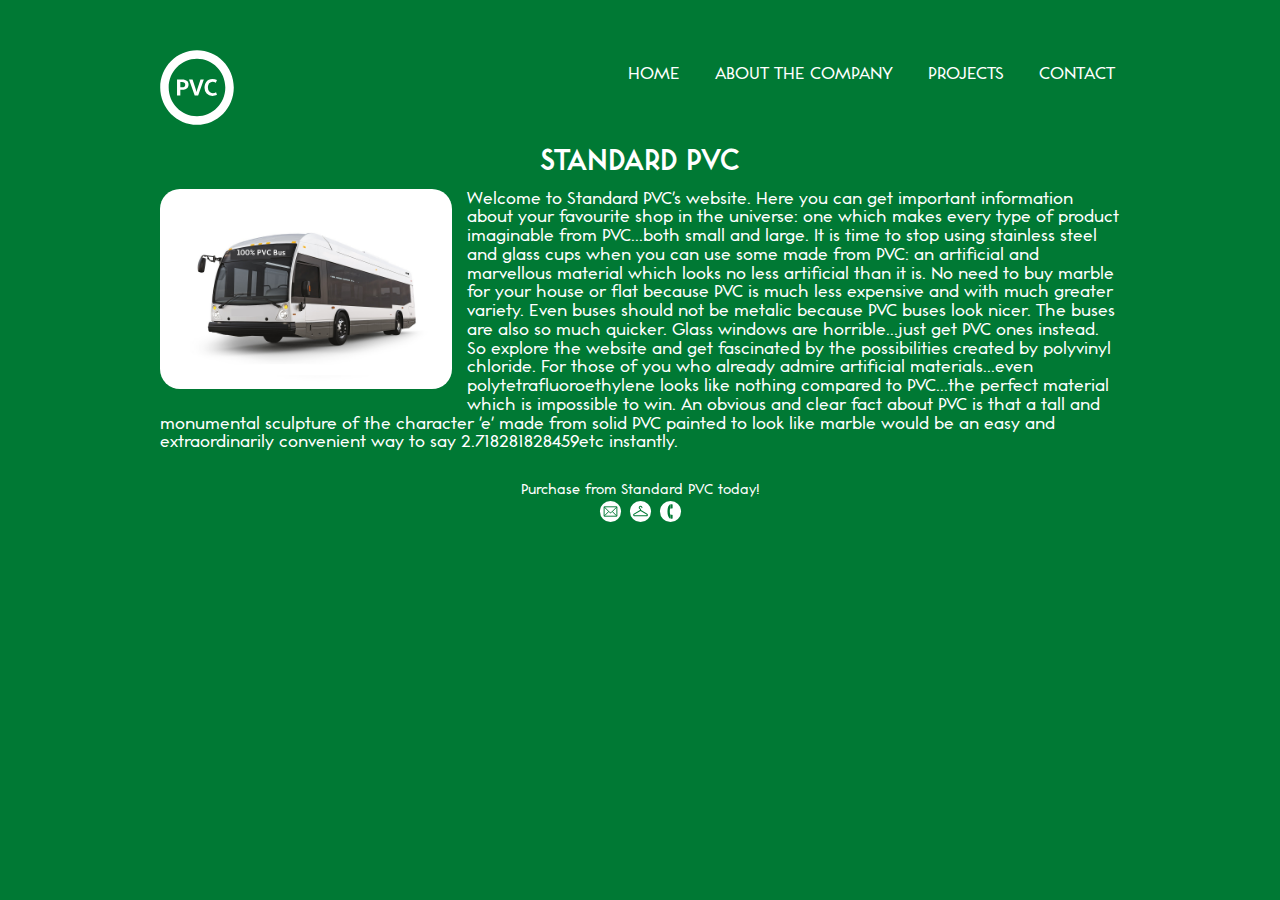
==== commit 53d0c09e: "Made SVG into comment to pass linter test" ====
--- a/index.html
+++ b/index.html
@@ -58,8 +58,7 @@
                 convenient way to say 2.718281828459etc instantly. <br> <br>
             </p>
 
-
-            <svg
+            <!--<svg
                 width="200mm"
                 height="114.37497mm"
                 viewBox="0 0 200 114.37497"
@@ -1352,9 +1351,7 @@
             </g>
             </g>
             </g>
-            </svg>
-
-            <!-- b1701 a1900 b1907 b1801 a1836 b1973 -->
+            </svg>-->
 
         </main>
         <footer>
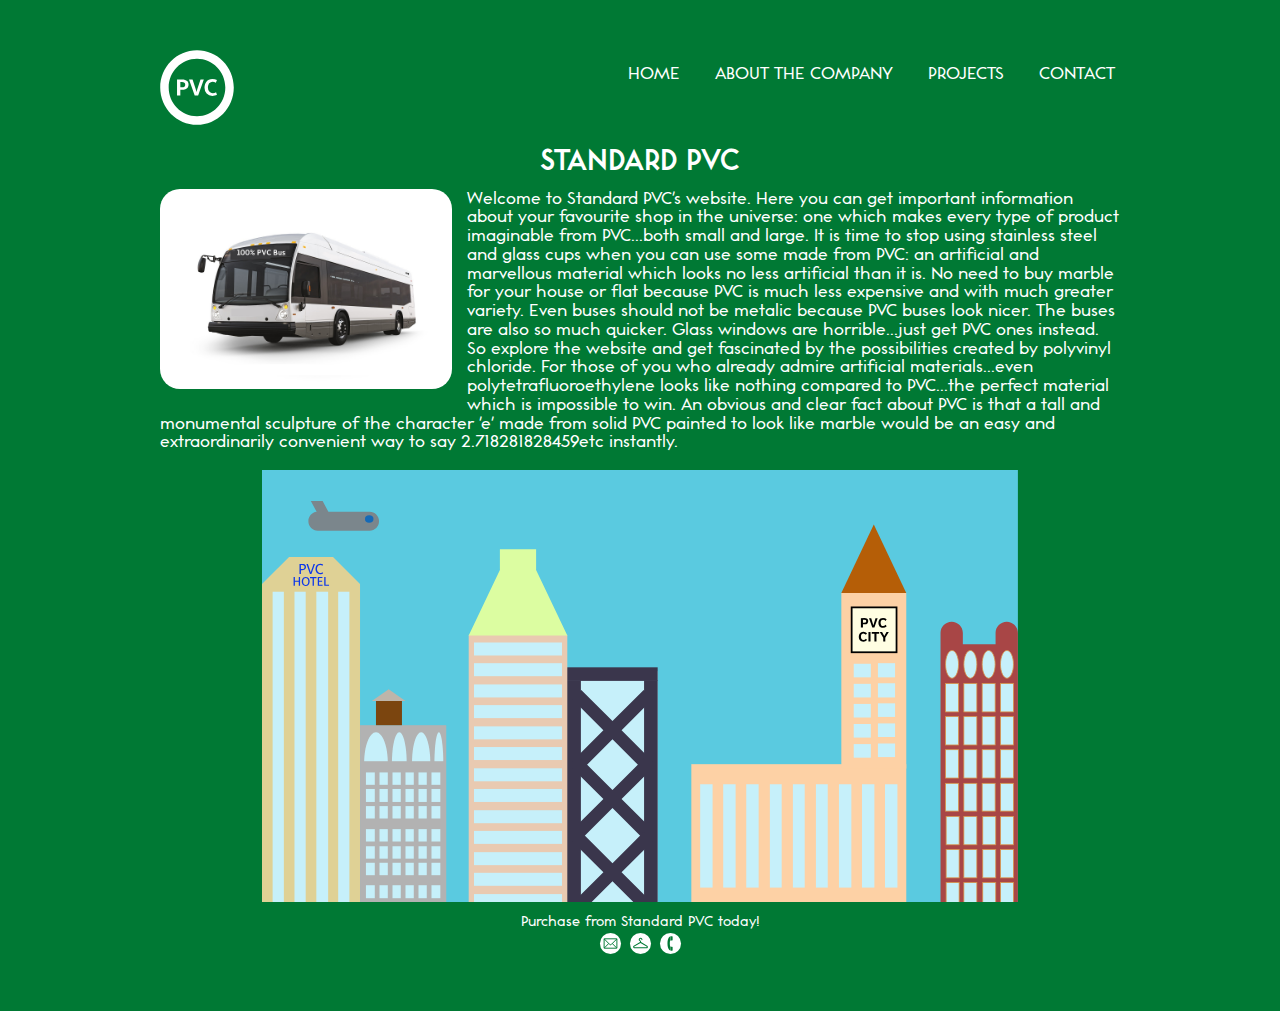
==== commit 53d1c186: "Revert "Made SVG into comment to pass linter test"" ====
--- a/index.html
+++ b/index.html
@@ -58,7 +58,7 @@
                 convenient way to say 2.718281828459etc instantly. <br> <br>
             </p>
 
-            <!--<svg
+            <svg
                 width="200mm"
                 height="114.37497mm"
                 viewBox="0 0 200 114.37497"
@@ -1351,7 +1351,7 @@
             </g>
             </g>
             </g>
-            </svg>-->
+            </svg>
 
         </main>
         <footer>
